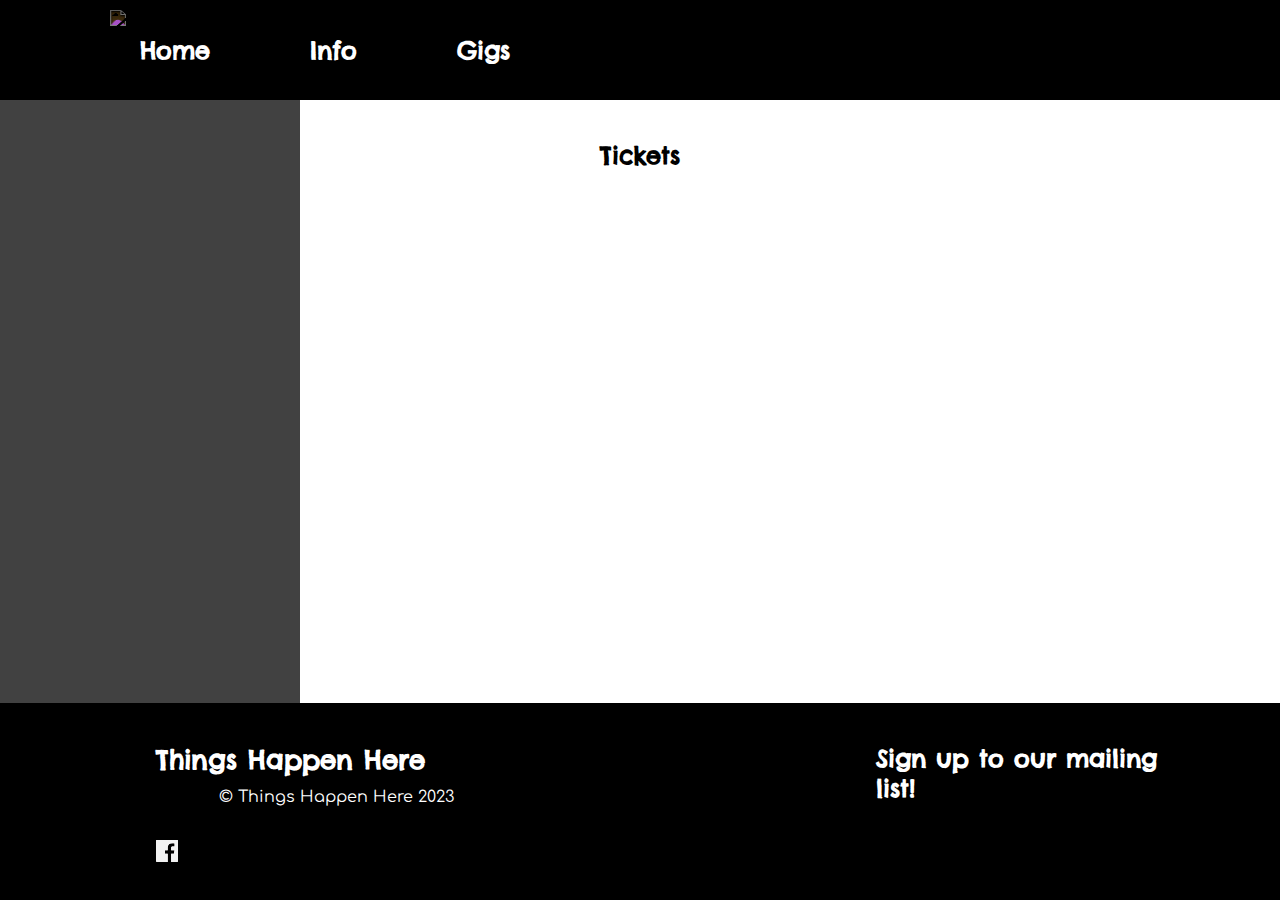
==== gigs/index.html @ fd9050cb "deploy: 7c8ad799734bfe10a1b48a92794e5e95eac63499" ====
<!doctype html><html lang=en><head><meta charset=utf-8><meta name=viewport content="width=device-width,initial-scale=1"><title>Gigs | Things Happen Here</title><meta property="og:title" content="resources.Get main.scss"><link rel=stylesheet href=https://thingshappenhere.github.io/sass/main.min.css><link href="https://fonts.googleapis.com/css2?family=Open+Sans:wght@400;600;700&family=Prompt:wght@700&display=swap" rel=stylesheet><link href="https://fonts.googleapis.com/css2?family=Comfortaa:wght@300&display=swap" rel=stylesheet><link href="https://fonts.googleapis.com/css2?family=Chelsea+Market:wght@400&display=swap" rel=stylesheet></head><body class=page><header><nav><ul class=top-nav><li class=top-nav__logo><a href=/><img class=logo src=./things_happen_here_digi.png></a></li><div class=top-nav__link-group><li class=top-nav__link><a href=/>Home</a></li><li class=top-nav__link><a href=/info>Info</a></li><li class=top-nav__link><a href=/gigs>Gigs</a></li></div><div class=dropdown><a onclick=menu() class=dropbtn>Menu</a><div id=menuDropdown class=dropdown-content><a href=/>Home</a></div></div></ul></nav><script>function menu(){document.getElementById("menuDropdown").classList.toggle("show")}window.onclick=function(e){if(!e.target.matches(".dropbtn")){var t,n,s=document.getElementsByClassName("dropdown-content");for(t=0;t<s.length;t++)n=s[t],n.classList.contains("show")&&n.classList.remove("show")}}</script></header><main class=main-content><div class=container><div class=page-content style=max-width:100%;height:auto><!doctype html><div><a href=https://linktr.ee/thingshappenhere><h2 style=color:#000>Tickets</h2></a></div></div></div><div class=container-left><div class=left-content></div></div></main><footer><div class=container><div class=footer-content><div class=footer-content__left-group><h2 class=footer-content__site-name>Things Happen Here</h2><p>© Things Happen Here 2023</p></div><div class=footer-content__right-group><h2 class=top-nav__link><a href=https://mailchi.mp/89018c13684e/things-happen-here>Sign up to our mailing list!</a></h2></div></div><div class=footer-social><a href class=icons><img src=/facebook-icon.svg></a></div></div></footer></body></html>
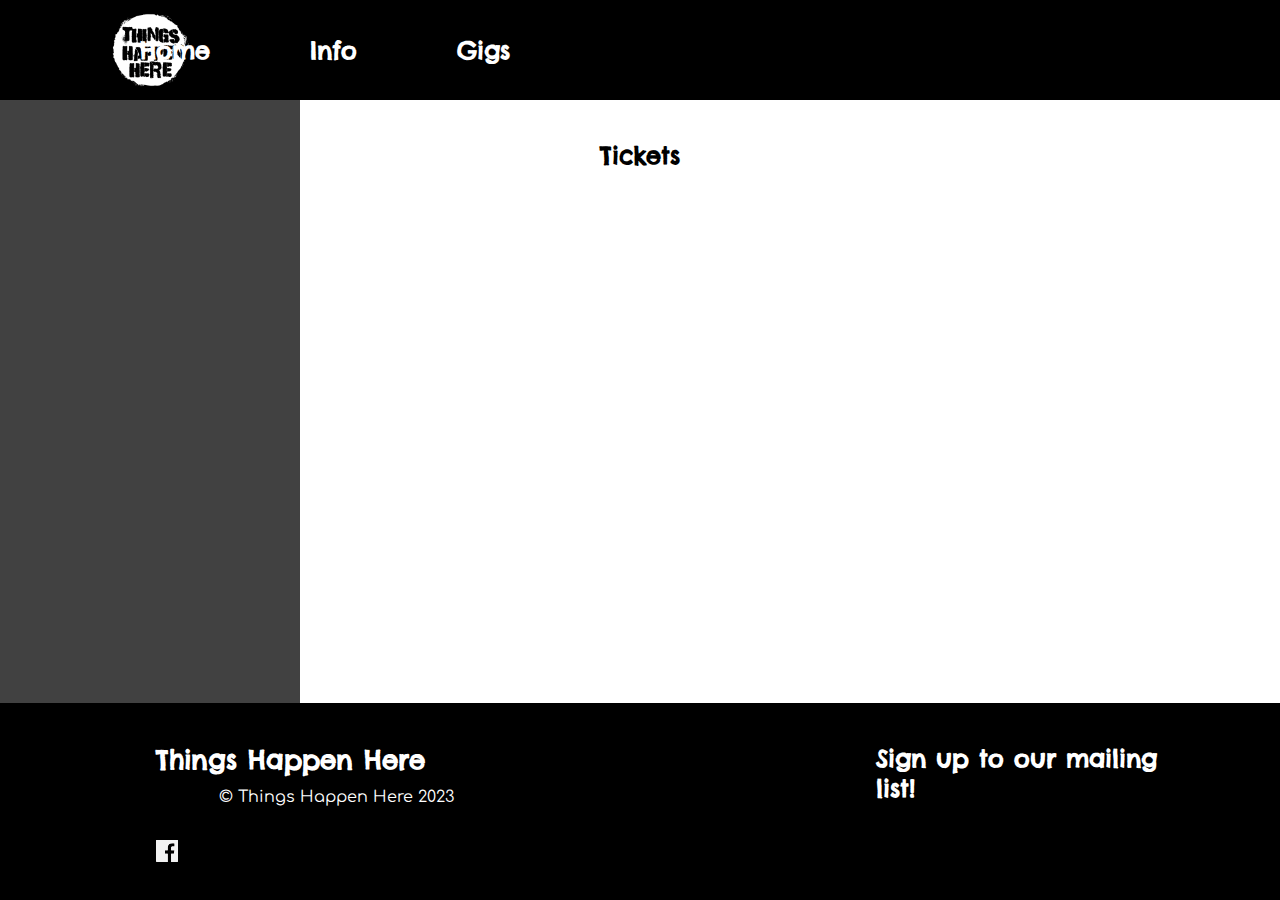
==== commit 1d746252: "deploy: 23f909cfe67177a9ccd2131df68be14fdbad942d" ====
--- a/gigs/index.html
+++ b/gigs/index.html
@@ -1 +1,3 @@
-<!doctype html><html lang=en><head><meta charset=utf-8><meta name=viewport content="width=device-width,initial-scale=1"><title>Gigs | Things Happen Here</title><meta property="og:title" content="resources.Get main.scss"><link rel=stylesheet href=https://thingshappenhere.github.io/sass/main.min.css><link href="https://fonts.googleapis.com/css2?family=Open+Sans:wght@400;600;700&family=Prompt:wght@700&display=swap" rel=stylesheet><link href="https://fonts.googleapis.com/css2?family=Comfortaa:wght@300&display=swap" rel=stylesheet><link href="https://fonts.googleapis.com/css2?family=Chelsea+Market:wght@400&display=swap" rel=stylesheet></head><body class=page><header><nav><ul class=top-nav><li class=top-nav__logo><a href=/><img class=logo src=./things_happen_here_digi.png></a></li><div class=top-nav__link-group><li class=top-nav__link><a href=/>Home</a></li><li class=top-nav__link><a href=/info>Info</a></li><li class=top-nav__link><a href=/gigs>Gigs</a></li></div><div class=dropdown><a onclick=menu() class=dropbtn>Menu</a><div id=menuDropdown class=dropdown-content><a href=/>Home</a></div></div></ul></nav><script>function menu(){document.getElementById("menuDropdown").classList.toggle("show")}window.onclick=function(e){if(!e.target.matches(".dropbtn")){var t,n,s=document.getElementsByClassName("dropdown-content");for(t=0;t<s.length;t++)n=s[t],n.classList.contains("show")&&n.classList.remove("show")}}</script></header><main class=main-content><div class=container><div class=page-content style=max-width:100%;height:auto><!doctype html><div><a href=https://linktr.ee/thingshappenhere><h2 style=color:#000>Tickets</h2></a></div></div></div><div class=container-left><div class=left-content></div></div></main><footer><div class=container><div class=footer-content><div class=footer-content__left-group><h2 class=footer-content__site-name>Things Happen Here</h2><p>© Things Happen Here 2023</p></div><div class=footer-content__right-group><h2 class=top-nav__link><a href=https://mailchi.mp/89018c13684e/things-happen-here>Sign up to our mailing list!</a></h2></div></div><div class=footer-social><a href class=icons><img src=/facebook-icon.svg></a></div></div></footer></body></html>+<!doctype html><html lang=en><head><meta charset=utf-8><meta name=viewport content="width=device-width,initial-scale=1"><title>Gigs | Things Happen Here</title><meta property="og:title" content="resources.Get main.scss"><link rel=stylesheet href=https://thingshappenhere.github.io/sass/main.min.css><link href="https://fonts.googleapis.com/css2?family=Open+Sans:wght@400;600;700&family=Prompt:wght@700&display=swap" rel=stylesheet><link href="https://fonts.googleapis.com/css2?family=Comfortaa:wght@300&display=swap" rel=stylesheet><link href="https://fonts.googleapis.com/css2?family=Chelsea+Market:wght@400&display=swap" rel=stylesheet></head><body class=page><header><nav><ul class=top-nav><li class=top-nav__logo><a href=/><img class=logo src=/things_happen_here_digi.png></a></li><div class=top-nav__link-group><li class=top-nav__link><a href=/>Home</a></li><li class=top-nav__link><a href=/info>Info</a></li><li class=top-nav__link><a href=/gigs>Gigs</a></li></div><div class=dropdown><a onclick=menu() class=dropbtn>Menu</a><div id=menuDropdown class=dropdown-content><a href=/>Home</a>
+<a href=/info>Info</a>
+<a href=/gigs>Gigs</a></div></div></ul></nav><script>function menu(){document.getElementById("menuDropdown").classList.toggle("show")}window.onclick=function(e){if(!e.target.matches(".dropbtn")){var t,n,s=document.getElementsByClassName("dropdown-content");for(t=0;t<s.length;t++)n=s[t],n.classList.contains("show")&&n.classList.remove("show")}}</script></header><main class=main-content><div class=container><div class=page-content style=max-width:100%;height:auto><!doctype html><div><a href=https://linktr.ee/thingshappenhere><h2 style=color:#000>Tickets</h2></a></div></div></div><div class=container-left><div class=left-content></div></div></main><footer><div class=container><div class=footer-content><div class=footer-content__left-group><h2 class=footer-content__site-name>Things Happen Here</h2><p>© Things Happen Here 2023</p></div><div class=footer-content__right-group><h2 class=top-nav__link><a href=https://mailchi.mp/89018c13684e/things-happen-here>Sign up to our mailing list!</a></h2></div></div><div class=footer-social><a href class=icons><img src=/facebook-icon.svg></a></div></div></footer></body></html>